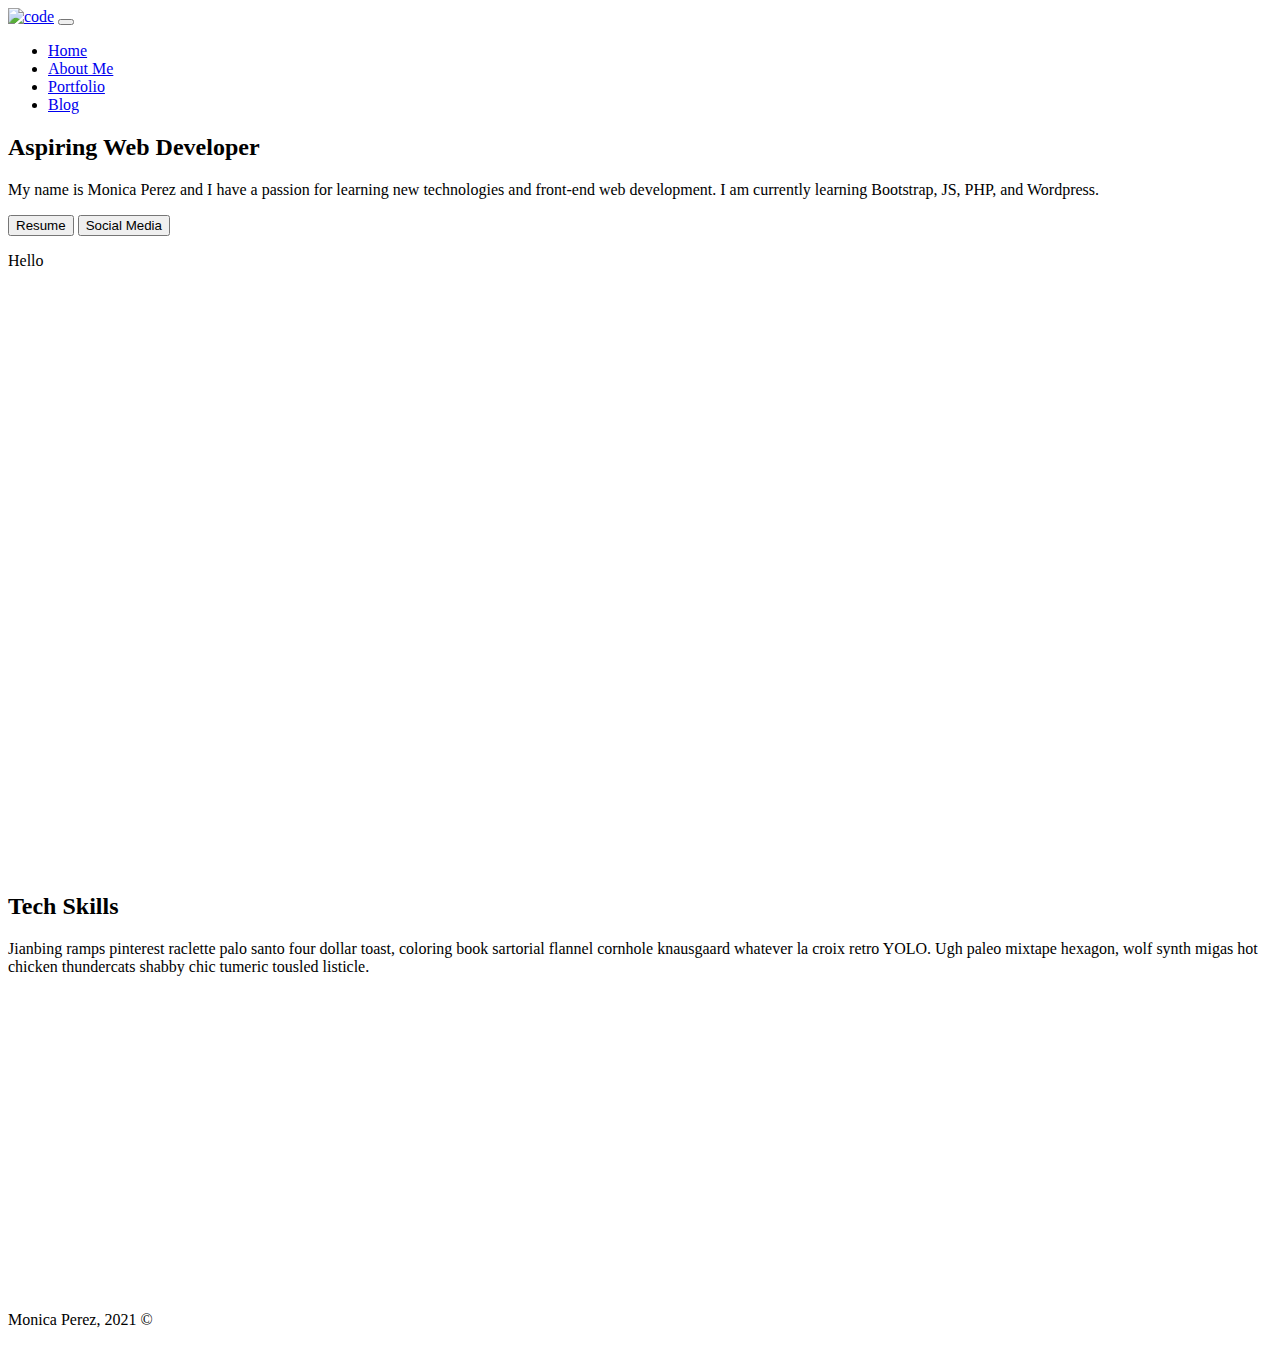
==== about.html @ e9c6f5a8 "Add files via upload" ====
<!DOCTYPE html>
<html lang="en">

<head>
    <meta charset="UTF-8">
    <meta http-equiv="X-UA-Compatible" content="IE=edge">
    <meta name="viewport" content="width=device-width, initial-scale=1.0">
    <script>
        (function (i, s, o, g, r, a, m) {
            i['GoogleAnalyticsObject'] = r; i[r] = i[r] || function () {
                (i[r].q = i[r].q || []).push(arguments)
            }, i[r].l = 1 * new Date(); a = s.createElement(o),
                m = s.getElementsByTagName(o)[0]; a.async = 1; a.src = g; m.parentNode.insertBefore(a, m)
        })(window, document, 'script', 'https://www.google-analytics.com/analytics.js', 'ga');

        ga('create', 'G-HZJPHJBN5L', 'auto');
        ga('send', 'pageview');
    </script>
    <title>Portfolio</title>

    <!-- Bootstrap css file -->
    <link rel="stylesheet" href="https://cdn.jsdelivr.net/npm/bootstrap@4.6.0/dist/css/bootstrap.min.css"
        integrity="sha384-B0vP5xmATw1+K9KRQjQERJvTumQW0nPEzvF6L/Z6nronJ3oUOFUFpCjEUQouq2+l" crossorigin="anonymous">

    <!-- custom css -->
    <link rel="stylesheet" href="css/styles.css">

    <!-- Google Fonts -->
    <link rel="preconnect" href="https://fonts.gstatic.com">
    <link href="https://fonts.googleapis.com/css2?family=Roboto:ital,wght@0900&display=swap" rel="stylesheet">
    <link href="https://fonts.googleapis.com/css2?family=Montserrat:ital,wght@0,100;0,600;1,300;1,800&display=swap"
        rel="stylesheet">

    <!-- Font Awesome -->
    <script src="https://kit.fontawesome.com/38e402e814.js" crossorigin="anonymous"></script>

</head>

<body>
    <header class="header_area">
        <div class="main-menu">
            <nav class="navbar navbar-expand-lg navbar-light">
                <div class="container-fluid">
                    <a class="navbar-brand" href="#"><img src="images/icons8-code-64.png" alt="code"></a>
                    <button class="navbar-toggler" type="button" data-bs-toggle="collapse" data-bs-target="#navbarNav"
                        aria-controls="navbarNav" aria-expanded="false" aria-label="Toggle navigation">
                        <span class="navbar-toggler-icon"></span>
                    </button>
                    <div class="collapse navbar-collapse" id="navbarNav">
                        <div class="mr-auto"></div>
                        <ul class="navbar-nav">
                            <li class="nav-item">
                                <a class="nav-link" href="index.html">Home</a>
                            </li>
                            <li class="nav-item">
                                <a class="nav-link" href="about.html">About Me</a>
                            </li>
                            <li class="nav-item">
                                <a class="nav-link" href="portfolio.html">Portfolio</a>
                            </li>
                            <li class="nav-item">
                                <a class="nav-link" href="blog">Blog</a>
                            </li>
                        </ul>
                    </div>
                </div>
            </nav>
        </div>
    </header>

    <section class="page-section gradient">
        <div class="row align-items-center justify-content-center pt-1">
            <div class="col-md-5">
                <h2>Aspiring Web Developer</h2>
                <p class="intro-p">
                    My name is Monica Perez and I have a passion for learning new technologies and front-end web
                    development.
                    I am currently learning Bootstrap, JS, PHP, and Wordpress.
                </p>
                <button onclick="promptFunction()" type="button" class="btn btn-outline-light btn-lg">Resume</button>
                <button type="button" class="btn btn-outline-light btn-lg">Social Media</button>
                <p id="display_content">Hello</p>
            </div>
            <div class="col-md-6"><img class="mx-auto d-block" id="moi" src="images/circle-cropped.png" alt=""></div>
        </div>
        </div>
        <svg xmlns="http://www.w3.org/2000/svg" viewBox="0 0 1440 320">
            <path fill="#fff" fill-opacity="1"
                d="M0,224L48,234.7C96,245,192,267,288,250.7C384,235,480,181,576,181.3C672,181,768,235,864,224C960,213,1056,139,1152,117.3C1248,96,1344,128,1392,144L1440,160L1440,320L1392,320C1344,320,1248,320,1152,320C1056,320,960,320,864,320C768,320,672,320,576,320C480,320,384,320,288,320C192,320,96,320,48,320L0,320Z">
            </path>
        </svg>
    </section>

    <!-- Tech Skills -->
    <section class="tech-skill">
        <div class="container text-center">
            <div class="row g-5">
                <div class="col-md-2"> <i class="fab fa-html5 fa-4x"></i></div>
                <div class="col-md-2"><i class="fab fa-css3 fa-4x""></i></div>
        <div class=" col-md-2"><i class="fab fa-js-square fa-4x""></i></div>
        <div class=" col-md-2"><i class="fab fa-php fa-4x""></i></div>
        <div class=" col-md-2"><i class="fas fa-database fa-4x""></i></div>
        <div class=" col-md-2"><i class="fab fa-wordpress-simple fa-4x""></i></div>
    </div>
</div>
</section>

<section class=" midPart page-section gradient">
                                        <svg xmlns="http://www.w3.org/2000/svg" viewBox="0 0 1440 320">
                                            <path fill="#fff" fill-opacity="1"
                                                d="M0,192L30,208C60,224,120,256,180,250.7C240,245,300,203,360,160C420,117,480,75,540,96C600,117,660,203,720,234.7C780,267,840,245,900,229.3C960,213,1020,203,1080,181.3C1140,160,1200,128,1260,122.7C1320,117,1380,139,1410,149.3L1440,160L1440,0L1410,0C1380,0,1320,0,1260,0C1200,0,1140,0,1080,0C1020,0,960,0,900,0C840,0,780,0,720,0C660,0,600,0,540,0C480,0,420,0,360,0C300,0,240,0,180,0C120,0,60,0,30,0L0,0Z">
                                            </path>
                                        </svg>
                                        <div class="container">
                                            <div class="col-md-5">
                                                <h2>Tech Skills</h2>
                                                <p class="more-info">
                                                    Jianbing ramps pinterest raclette palo santo four dollar toast,
                                                    coloring book sartorial flannel cornhole knausgaard
                                                    whatever la croix retro YOLO. Ugh paleo mixtape hexagon, wolf synth
                                                    migas hot chicken thundercats shabby chic tumeric
                                                    tousled listicle.
                                                </p>
                                            </div>
                                            <div class="col-md-6"><img src="" alt=""></div>
                                        </div>
                </div>
                <svg xmlns="http://www.w3.org/2000/svg" viewBox="0 0 1440 320">
                    <path fill="#fff" fill-opacity="1"
                        d="M0,192L30,208C60,224,120,256,180,250.7C240,245,300,203,360,160C420,117,480,75,540,96C600,117,660,203,720,234.7C780,267,840,245,900,229.3C960,213,1020,203,1080,181.3C1140,160,1200,128,1260,122.7C1320,117,1380,139,1410,149.3L1440,160L1440,320L1410,320C1380,320,1320,320,1260,320C1200,320,1140,320,1080,320C1020,320,960,320,900,320C840,320,780,320,720,320C660,320,600,320,540,320C480,320,420,320,360,320C300,320,240,320,180,320C120,320,60,320,30,320L0,320Z">
                    </path>
                </svg>
    </section>

    <p class="text-center" id="displayTime"></p>

    <!-- Footer -->
    <footer class="copyright">
        <div class="container">
            <div class="row">
                <p class="text-center fs-5 text">Monica Perez, 2021 ©</p>
            </div>
        </div>
    </footer>

    <!-- <script src="https://cdn.jsdelivr.net/npm/@popperjs/core@2.9.1/dist/umd/popper.min.js"
    integrity="sha384-SR1sx49pcuLnqZUnnPwx6FCym0wLsk5JZuNx2bPPENzswTNFaQU1RDvt3wT4gWFG"
    crossorigin="anonymous"></script>
<script src="https://cdn.jsdelivr.net/npm/bootstrap@5.0.0-beta3/dist/js/bootstrap.min.js"
    integrity="sha384-j0CNLUeiqtyaRmlzUHCPZ+Gy5fQu0dQ6eZ/xAww941Ai1SxSY+0EQqNXNE6DZiVc"
    crossorigin="anonymous"></script> -->
    <script src="pages.js"></script>
    <script src="practice.js"></script>

</body>

</html>
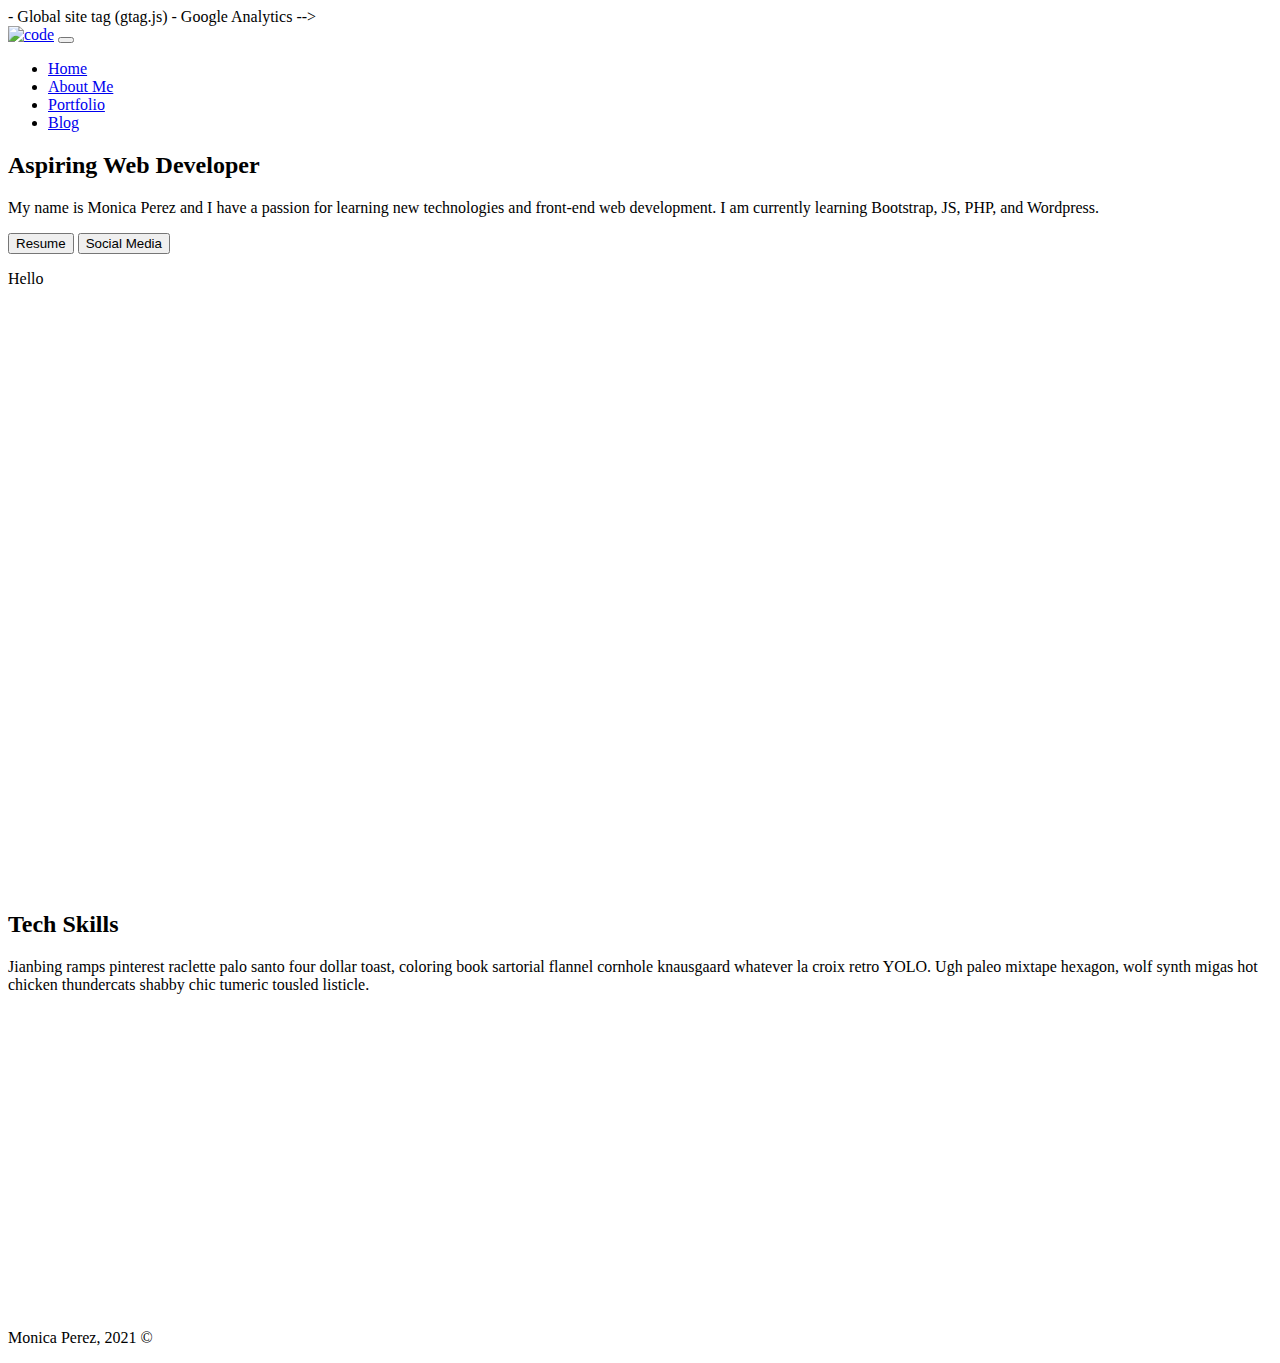
==== commit 3f5fe7d5: "Add files via upload" ====
--- a/about.html
+++ b/about.html
@@ -5,16 +5,14 @@
     <meta charset="UTF-8">
     <meta http-equiv="X-UA-Compatible" content="IE=edge">
     <meta name="viewport" content="width=device-width, initial-scale=1.0">
+    - Global site tag (gtag.js) - Google Analytics -->
+    <script async src="https://www.googletagmanager.com/gtag/js?id=G-0RLHHN3SCC"></script>
     <script>
-        (function (i, s, o, g, r, a, m) {
-            i['GoogleAnalyticsObject'] = r; i[r] = i[r] || function () {
-                (i[r].q = i[r].q || []).push(arguments)
-            }, i[r].l = 1 * new Date(); a = s.createElement(o),
-                m = s.getElementsByTagName(o)[0]; a.async = 1; a.src = g; m.parentNode.insertBefore(a, m)
-        })(window, document, 'script', 'https://www.google-analytics.com/analytics.js', 'ga');
+        window.dataLayer = window.dataLayer || [];
+        function gtag() { dataLayer.push(arguments); }
+        gtag('js', new Date());
 
-        ga('create', 'G-HZJPHJBN5L', 'auto');
-        ga('send', 'pageview');
+        gtag('config', 'G-0RLHHN3SCC');
     </script>
     <title>Portfolio</title>
 
